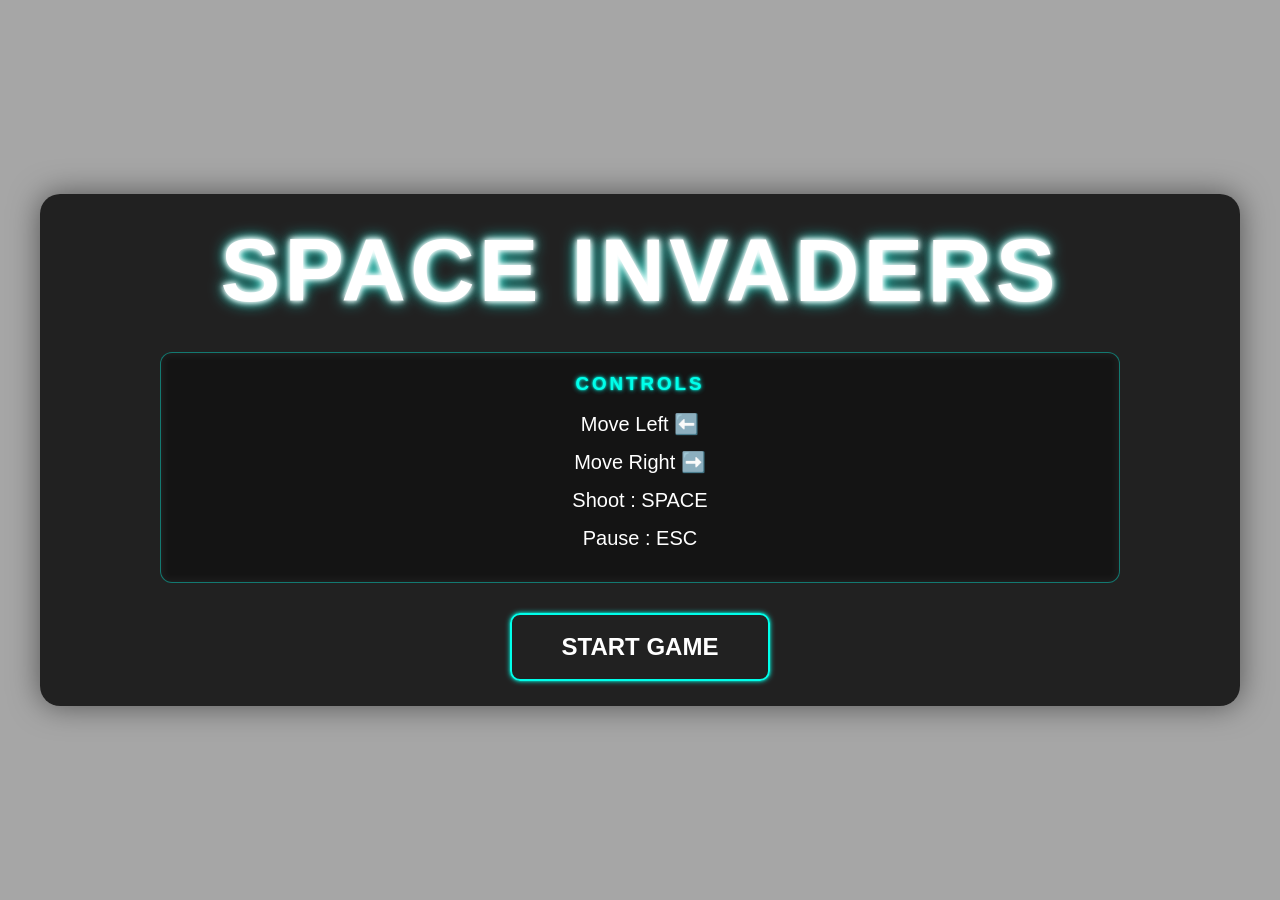
==== intro.html @ 06d5bc20 "add intro and game over / js for pause mn" ====
<!doctype html>
<html lang="en">
  <head>
    <meta charset="UTF-8" />
    <meta name="viewport" content="width=device-width, initial-scale=1.0" />
    <title>Space Invaders</title>

    <link rel="stylesheet" href="intro.css" />
  </head>
  <body>
    <video id="bg-video" autoplay muted loop>
      <source
        src="./assets/240_F_1869966792_zEpf5OUmf5VeIcLyWpKBFsWHsXSqeyqi_ST.mp4"
        type="video/mp4"
      />
    </video>

    <div id="overlay"></div>

    <main id="intro">
      <h1>SPACE INVADERS</h1>

      <div class="controls">
        <h3>CONTROLS</h3>

        <p> Move Left ⬅️ </p>

        <p> Move Right ➡️ </p>

        <p> Shoot : SPACE </p>

        <p> Pause : ESC </p>
      </div>

      <button id="start-btn"  onclick="window.location.href='index.html'">START GAME</button>
    </main>
  </body>
</html>
---- intro.css ----
* {
    margin: 0;
    padding: 0;
    box-sizing: border-box;
}

body {
    min-height: 100vh;

    display: flex;
    justify-content: center;
    align-items: center;

    overflow: hidden;

    font-family: Arial, sans-serif;
}

#bg-video {
    position: fixed;

    top: 0;
    left: 0;

    width: 100%;
    height: 100%;

    object-fit: cover;

    z-index: -2;
}

#overlay {
    position: fixed;

    inset: 0;

    background: rgba(0, 0, 0, 0.35);

    z-index: -1;
}

#intro {

    width: min(98vw, 1200px);

    padding: 25px 120px;

    text-align: center;

    color: white;

    background: rgba(0, 0, 0, 0.8);

    backdrop-filter: blur(8px);

    border-radius: 20px;

    box-shadow: 0 0 30px rgba(0,0,0,0.5);
}

#intro h1 {

    font-size: clamp(32px, 7vw, 90px);

    letter-spacing: 4px;

    margin-bottom: 20px;

    text-shadow:
        0 0 8px #fff,
        0 0 5px #fff,
        0 0 15px #00ffea;

}

/* CONTROLS */

.controls {

    margin: 30px 0;

    padding: 20px;

    background: rgba(255,255,255,0.05);

    border: 1px solid rgba(0,255,234,0.4);

    border-radius: 12px;

    backdrop-filter: blur(5px);
}

.controls h3 {

    margin-bottom: 15px;

    letter-spacing: 3px;

    color: #00ffea;

    text-shadow:
        0 0 5px #00ffea,
        0 0 2px #00ffea;
}

.controls p {

    margin: 10px 0;

    font-size: clamp(14px, 2vw, 20px);

    line-height: 1.4;
}


/* START BUTTON */

#start-btn {

    padding: clamp(12px, 2vw, 18px)
             clamp(25px, 5vw, 50px);

    font-size: clamp(16px, 2vw, 24px);

    font-weight: bold;

    color: white;

    background: transparent;

    border: 2px solid #00ffea;

    border-radius: 10px;

    cursor: pointer;

    transition: .3s;

    box-shadow:
        0 0 5px #00ffea,
        0 0 2px rgba(0,255,234,0.5);
}

#start-btn:hover {

    transform: scale(1.08);

    background: rgba(0,255,234,0.15);

    box-shadow:
        0 0 8px #00ffea,
        0 0 5px #00ffea,
        0 0 6px #00ffea;
}
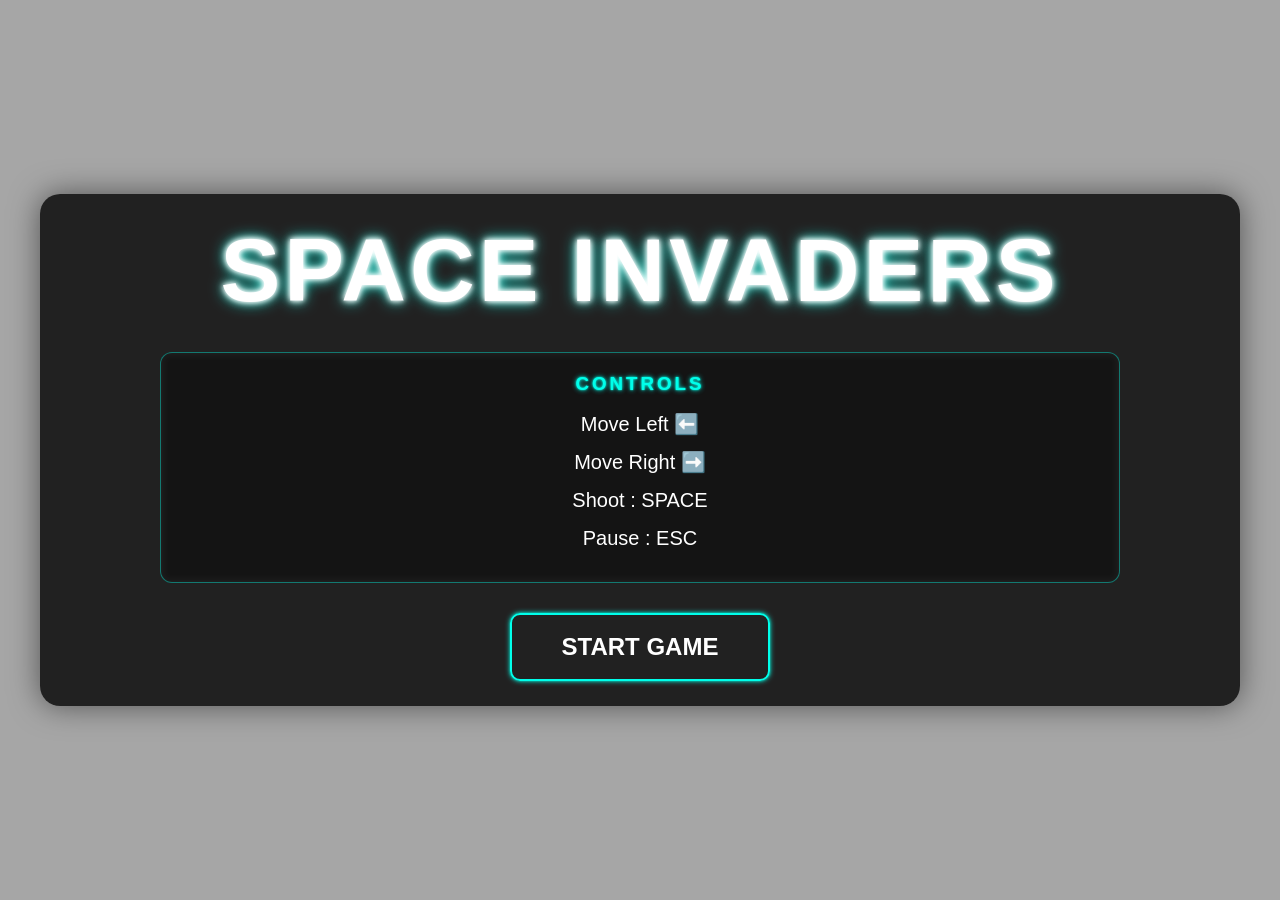
==== commit 4b4a167b: "fps from intro" ====
--- a/intro.html
+++ b/intro.html
@@ -18,7 +18,7 @@
     <div id="overlay"></div>
 
     <main id="intro">
-      <h1>SPACE INVADERS</h1>
+      <h1 id="hero-intro">SPACE INVADERS</h1>
 
       <div class="controls">
         <h3>CONTROLS</h3>
--- a/intro.css
+++ b/intro.css
@@ -1,155 +1,165 @@
 * {
-    margin: 0;
-    padding: 0;
-    box-sizing: border-box;
+  margin: 0;
+  padding: 0;
+  box-sizing: border-box;
 }
 
 body {
-    min-height: 100vh;
+  min-height: 100vh;
 
-    display: flex;
-    justify-content: center;
-    align-items: center;
+  display: flex;
+  justify-content: center;
+  align-items: center;
 
-    overflow: hidden;
+  overflow: hidden;
 
-    font-family: Arial, sans-serif;
+  font-family: Arial, sans-serif;
 }
 
 #bg-video {
-    position: fixed;
+  position: fixed;
 
-    top: 0;
-    left: 0;
+  top: 0;
+  left: 0;
 
-    width: 100%;
-    height: 100%;
+  width: 100%;
+  height: 100%;
 
-    object-fit: cover;
+  object-fit: cover;
 
-    z-index: -2;
+  z-index: -2;
 }
 
 #overlay {
-    position: fixed;
+  position: fixed;
 
-    inset: 0;
+  inset: 0;
 
-    background: rgba(0, 0, 0, 0.35);
+  background: rgba(0, 0, 0, 0.35);
 
-    z-index: -1;
+  z-index: -1;
 }
 
 #intro {
+  width: min(98vw, 1200px);
 
-    width: min(98vw, 1200px);
+  padding: 25px 120px;
 
-    padding: 25px 120px;
+  text-align: center;
 
-    text-align: center;
+  color: white;
 
-    color: white;
+  background: rgba(0, 0, 0, 0.8);
 
-    background: rgba(0, 0, 0, 0.8);
+  backdrop-filter: blur(8px);
 
-    backdrop-filter: blur(8px);
+  border-radius: 20px;
 
-    border-radius: 20px;
-
-    box-shadow: 0 0 30px rgba(0,0,0,0.5);
+  box-shadow: 0 0 30px rgba(0, 0, 0, 0.5);
 }
 
 #intro h1 {
+  font-size: clamp(32px, 7vw, 90px);
+  letter-spacing: 4px;
+  margin-bottom: 20px;
 
-    font-size: clamp(32px, 7vw, 90px);
+  text-shadow:
+    0 0 8px #fff,
+    0 0 5px #fff,
+    0 0 15px #00ffea;
 
-    letter-spacing: 4px;
+  animation: glowBreath 4s ease-in-out infinite;
+  will-change: transform, text-shadow;
+}
 
-    margin-bottom: 20px;
+@keyframes glowBreath {
+  0%,
+  100% {
+    transform: scale(1);
+    text-shadow:
+      0 0 8px #fff,
+      0 0 5px #fff,
+      0 0 15px #00ffea;
+  }
 
+  50% {
+    transform: scale(1.01);
     text-shadow:
-        0 0 8px #fff,
-        0 0 5px #fff,
-        0 0 15px #00ffea;
-
+      0 0 10px #fff,
+      0 0 8px #fff,
+      0 0 22px #00ffea;
+  }
 }
 
 /* CONTROLS */
 
 .controls {
+  margin: 30px 0;
 
-    margin: 30px 0;
+  padding: 20px;
 
-    padding: 20px;
+  background: rgba(255, 255, 255, 0.05);
 
-    background: rgba(255,255,255,0.05);
+  border: 1px solid rgba(0, 255, 234, 0.4);
 
-    border: 1px solid rgba(0,255,234,0.4);
+  border-radius: 12px;
 
-    border-radius: 12px;
-
-    backdrop-filter: blur(5px);
+  backdrop-filter: blur(5px);
 }
 
 .controls h3 {
+  margin-bottom: 15px;
 
-    margin-bottom: 15px;
+  letter-spacing: 3px;
 
-    letter-spacing: 3px;
+  color: #00ffea;
 
-    color: #00ffea;
-
-    text-shadow:
-        0 0 5px #00ffea,
-        0 0 2px #00ffea;
+  text-shadow:
+    0 0 5px #00ffea,
+    0 0 2px #00ffea;
 }
 
 .controls p {
+  margin: 10px 0;
 
-    margin: 10px 0;
+  font-size: clamp(14px, 2vw, 20px);
 
-    font-size: clamp(14px, 2vw, 20px);
-
-    line-height: 1.4;
+  line-height: 1.4;
 }
-
 
 /* START BUTTON */
 
 #start-btn {
+  padding: clamp(12px, 2vw, 18px) clamp(25px, 5vw, 50px);
 
-    padding: clamp(12px, 2vw, 18px)
-             clamp(25px, 5vw, 50px);
+  font-size: clamp(16px, 2vw, 24px);
 
-    font-size: clamp(16px, 2vw, 24px);
+  font-weight: bold;
 
-    font-weight: bold;
+  color: white;
 
-    color: white;
+  background: transparent;
 
-    background: transparent;
+  border: 2px solid #00ffea;
 
-    border: 2px solid #00ffea;
+  border-radius: 10px;
 
-    border-radius: 10px;
+  cursor: pointer;
 
-    cursor: pointer;
+  transition: 0.3s;
 
-    transition: .3s;
-
-    box-shadow:
-        0 0 5px #00ffea,
-        0 0 2px rgba(0,255,234,0.5);
+  box-shadow:
+    0 0 5px #00ffea,
+    0 0 2px rgba(0, 255, 234, 0.5);
 }
 
 #start-btn:hover {
+  transform: scale(1.08);
 
-    transform: scale(1.08);
+  background: rgba(0, 255, 234, 0.15);
 
-    background: rgba(0,255,234,0.15);
-
-    box-shadow:
-        0 0 8px #00ffea,
-        0 0 5px #00ffea,
-        0 0 6px #00ffea;
-}+  box-shadow:
+    0 0 8px #00ffea,
+    0 0 5px #00ffea,
+    0 0 6px #00ffea;
+}
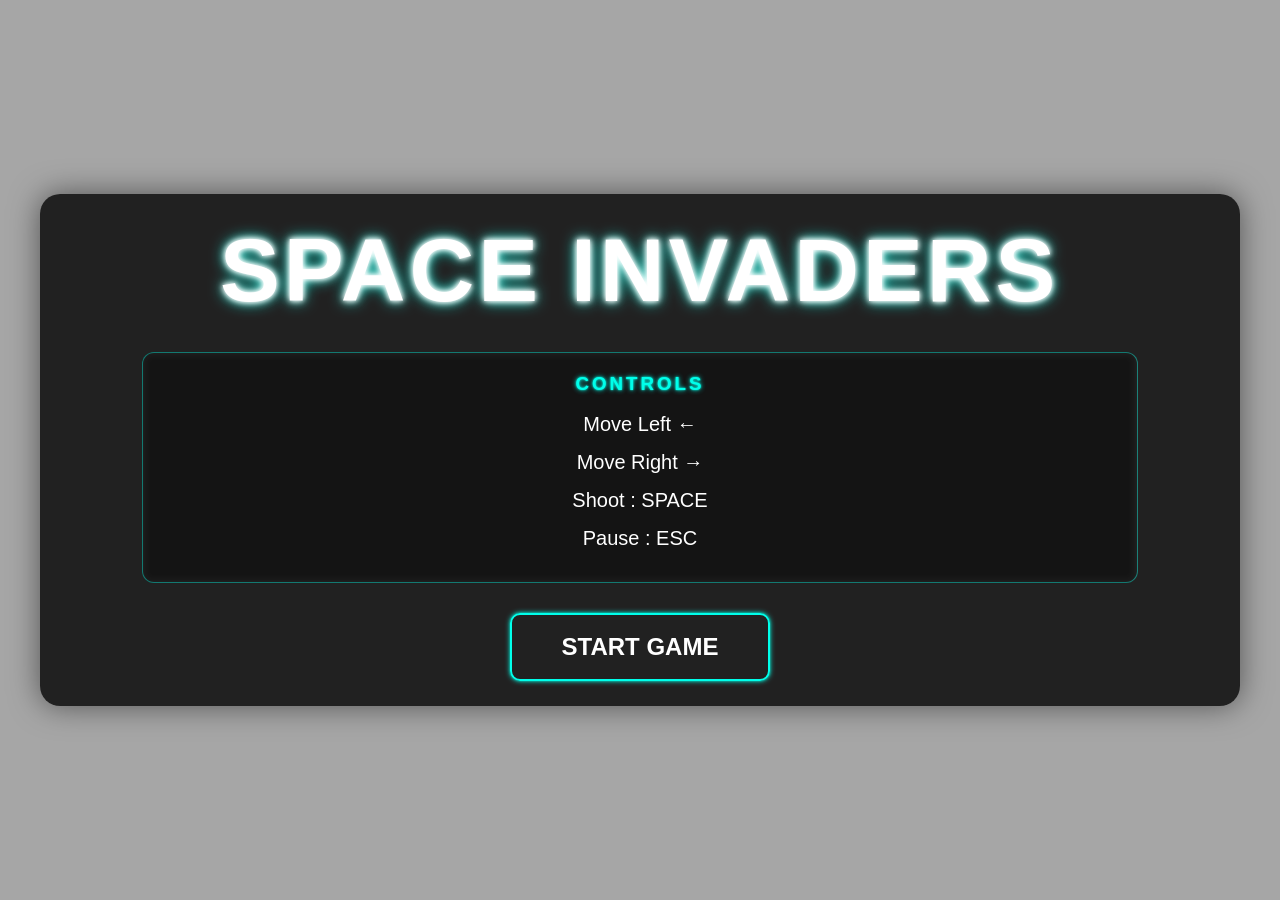
==== commit 7afdc0aa: "zoom" ====
--- a/intro.html
+++ b/intro.html
@@ -23,9 +23,9 @@
       <div class="controls">
         <h3>CONTROLS</h3>
 
-        <p> Move Left ⬅️ </p>
+        <p> Move Left ← </p>
 
-        <p> Move Right ➡️ </p>
+        <p> Move Right → </p>
 
         <p> Shoot : SPACE </p>
 
--- a/intro.css
+++ b/intro.css
@@ -41,9 +41,9 @@
 }
 
 #intro {
-  width: min(98vw, 1200px);
+  width: min(95vw, 1200px);
 
-  padding: 25px 120px;
+  padding: clamp(15px, 4vw, 25px) clamp(15px, 8vw, 120px);
 
   text-align: center;
 
@@ -94,6 +94,10 @@
 /* CONTROLS */
 
 .controls {
+  width: 100%;
+  max-width: 100%;
+
+  overflow-wrap: break-word;
   margin: 30px 0;
 
   padding: 20px;
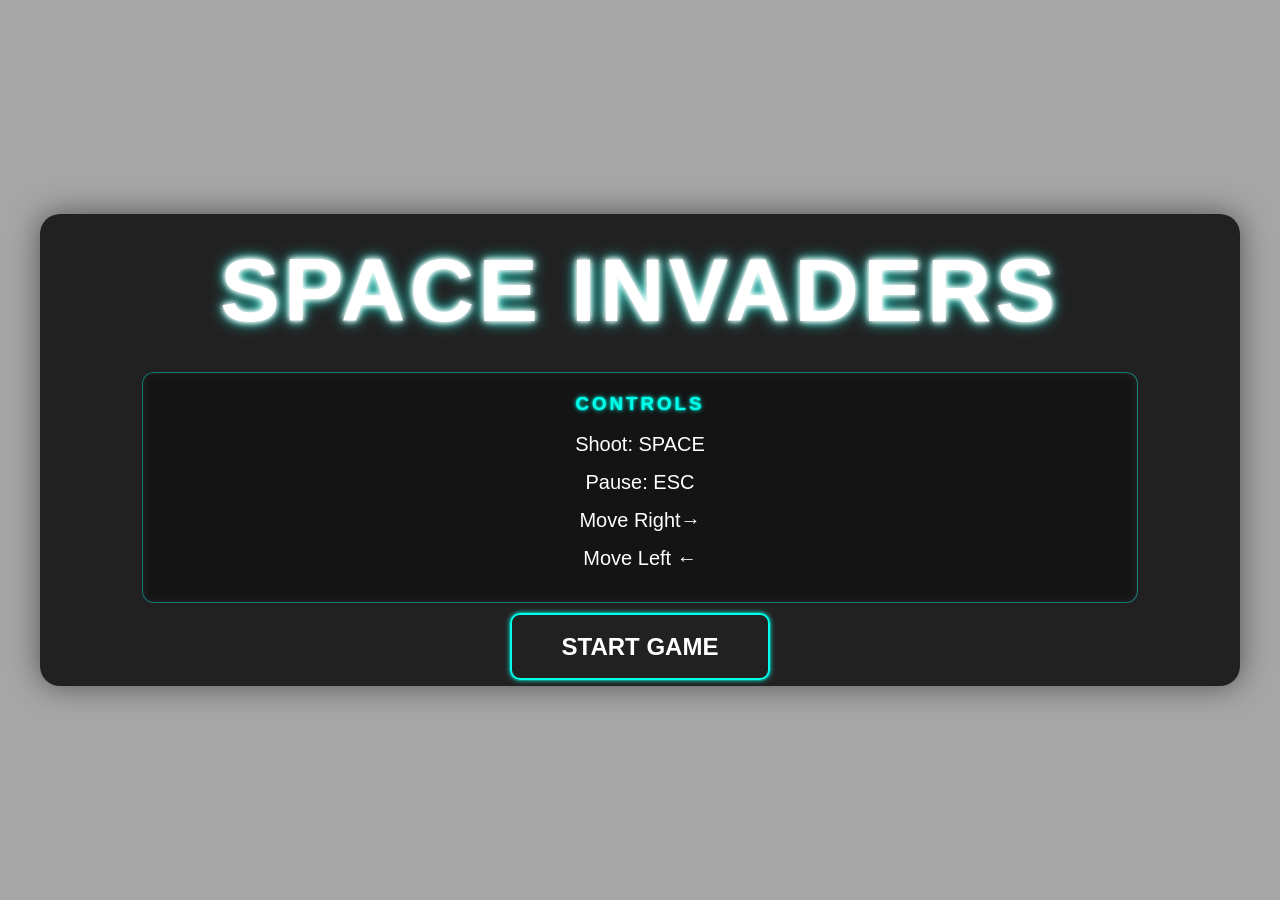
==== commit fe339db1: "separet code in parts" ====
--- a/intro.html
+++ b/intro.html
@@ -18,21 +18,17 @@
     <div id="overlay"></div>
 
     <main id="intro">
-      <h1 id="hero-intro">SPACE INVADERS</h1>
+      <h1>SPACE INVADERS</h1>
 
       <div class="controls">
         <h3>CONTROLS</h3>
-
-        <p> Move Left ← </p>
-
-        <p> Move Right → </p>
-
-        <p> Shoot : SPACE </p>
-
-        <p> Pause : ESC </p>
+        <p>Shoot: SPACE</p>  
+        <p>Pause: ESC</p>
+        <p>Move Right→</p>
+        <p>Move Left ←</p>
       </div>
 
-      <button id="start-btn"  onclick="window.location.href='index.html'">START GAME</button>
+      <a id="start-btn" href="index.html">START GAME</a>
     </main>
   </body>
 </html>
--- a/intro.css
+++ b/intro.css
@@ -148,6 +148,8 @@
 
   border-radius: 10px;
 
+  text-decoration: none;
+
   cursor: pointer;
 
   transition: 0.3s;
